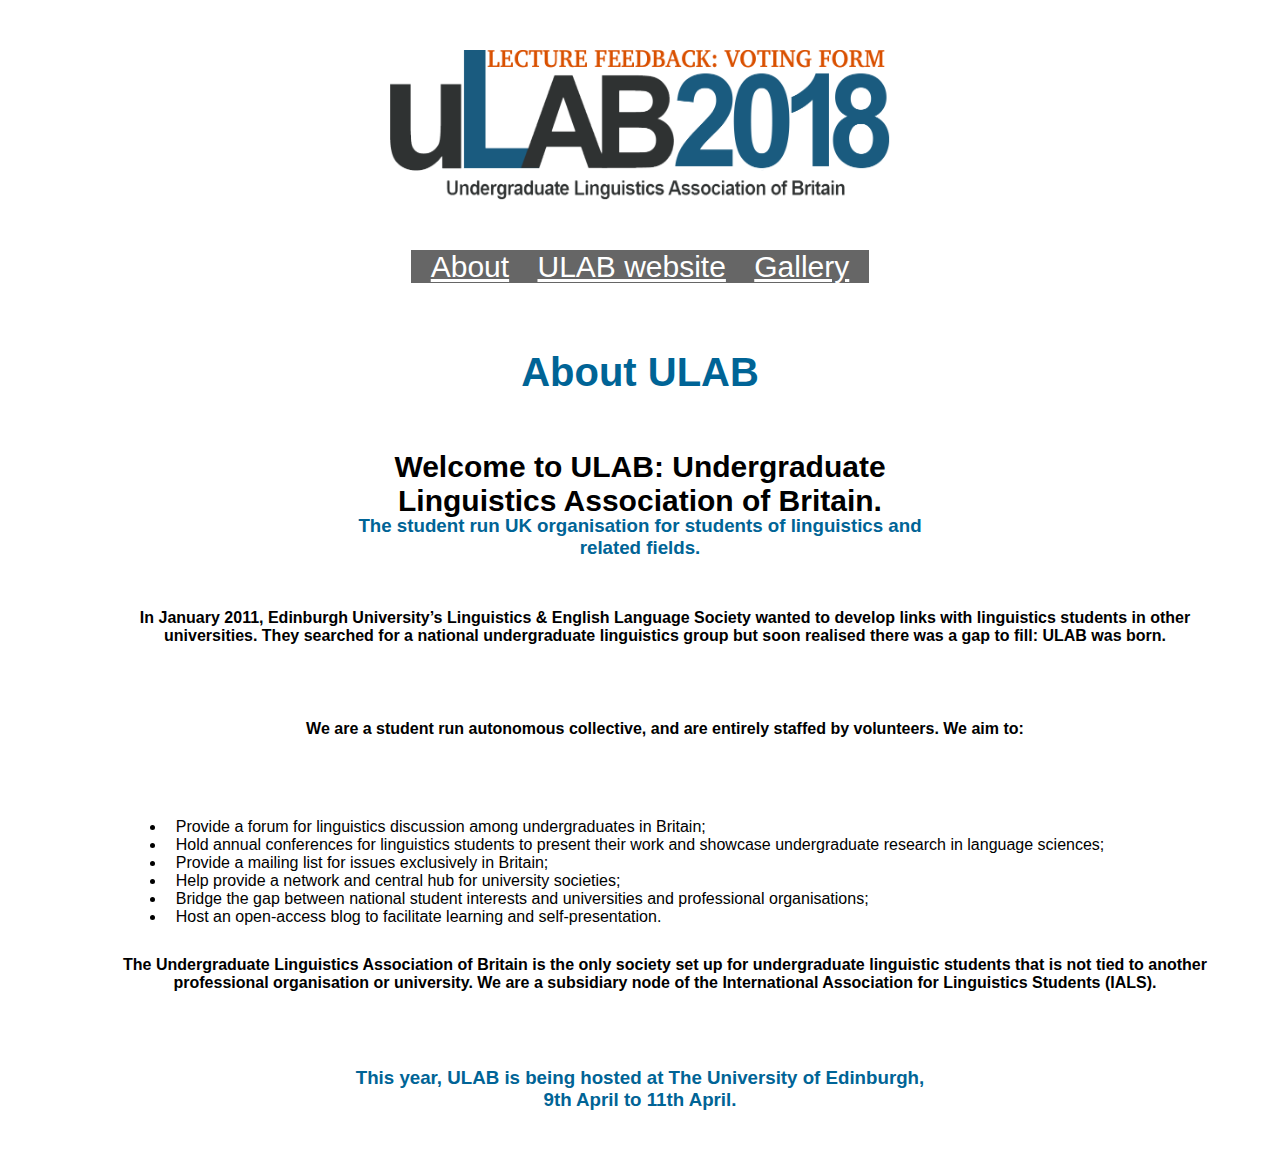
==== about.html @ b5b5e8c9 "added divs" ====
<!DOCTYPE html>
<html>
<head>
    <title>About ULAB</title>
    <link rel="stylesheet" type="text/css" href="competition.css">
    <link href='css/bootstrap.min.css' rel='stylesheet'>
    <meta name="viewport" content="width=device-width, initial-scale=1">
  </head>

  <body>
    <div id="fb-root"></div>
<script>(function(d, s, id) {
  var js, fjs = d.getElementsByTagName(s)[0];
  if (d.getElementById(id)) return;
  js = d.createElement(s); js.id = id;
  js.src = 'https://connect.facebook.net/en_GB/sdk.js#xfbml=1&version=v2.12';
  fjs.parentNode.insertBefore(js, fjs);
}(document, 'script', 'facebook-jssdk'));</script>
    <img src="logo.png">
      <div>
        <header>
          <ul class=horizontal>
            <li class=horizontal><a href="about.html">About</a></li>
            <li class=horizontal><a href="http://lingstudents.co.uk">ULAB website</a></li>
            <li class=horizontal><a href="ULAB_gallery.html">Gallery</a></li>
          </ul>
        </header>
  <style>
    h1 {
       font-family: helvetica, sans-serif;
       text-align: center;
       color: rgba(0,100,150,1);
       max-width: 600px;
       margin: auto;
       font-size:40px;
       height:50px
       padding: 5px;
    }
    h2 {
      font-family: helvetica, sans-serif;
      text-align:center;
      color: black;
      max-width: 600px;
      margin: auto; 
      font-size: 30px;
      height: 10px;
      padding: 5px;
    }
    p {
       font-family: helvetica, sans-serif;
        text-align: center;
        color: black;
        max-width: 600 px;
        margin: 25px 50px 75px 100px;
        font-size: 20 px;
        height: 10 px;
      }
      .white {
           padding: 5px;
           background: rgba(0,0,0,0);
           font-family: helvetica, sans-serif;
           display:table; margin:0 auto;
      }
      
  </style>
</head>
      
<body>
    <div> <h1> <b>About ULAB</b> </h1> </div>
    <div> <h2> Welcome to <b>ULAB</b>: Undergraduate Linguistics Association of Britain. </h2> </div>
    <div> </div>
  <div> <h3> The student run UK organisation for students of linguistics and related fields. </h3> </div>
    <div> </div>
  <p> <b> In January 2011, Edinburgh University’s Linguistics & English Language Society wanted to develop links with linguistics students in other universities. They searched for a national undergraduate linguistics group but soon realised there was a gap to fill: ULAB was born. </b> </p>
  <p> <b> We are a student run autonomous collective, and are entirely staffed by volunteers. We aim to: </b> </p>
  <ul class="white">
    <li> Provide a forum for linguistics discussion among undergraduates in Britain; </li>
    <li> Hold annual conferences for linguistics students to present their work and showcase undergraduate research in language sciences;</li>
    <li> Provide a mailing list for issues exclusively in Britain;</li>
    <li> Help provide a network and central hub for university societies;</li>
    <li> Bridge the gap between national student interests and universities and professional organisations;</li>
    <li> Host an open-access blog to facilitate learning and self-presentation.</li>
  </ul>
  <p> <b> The Undergraduate Linguistics Association of Britain is the only society set up for undergraduate linguistic students that is not tied to another professional organisation or university. We are a subsidiary node of the International Association for Linguistics Students (IALS). </b> </p>

  
  <h3> This year, ULAB is being hosted at The University of Edinburgh, 9th April to 11th April. </h3>
 <div class="fb-like" data-href="https://www.facebook.com/ULAoB/" data-layout="standard" data-action="like" data-size="large" data-show-faces="false" data-share="false"></div>
 
  
</body>
</html>
---- competition.css ----
img {
  max-width: 500px;
  height: 150px;
  display: block;
  margin-left: auto;
  margin-right: auto;
}

header {
  font-family: helvetica, sans-serif;
  text-align: center;
  color: rgba(0,100,150,1);
  max-width: 600px;
  margin: auto;
  font-size:30px;
  height:50px
}

.container {
        width: 500px;
        clear: both;
}

.container input {
        width: 100%;
        clear: both;
}

h1 {
  font-family: helvetica, sans-serif;
}

h3 {
  font-family: helvetica, sans-serif;
  color: rgba(0,100,150,1);
  max-width: 600px;
  margin: auto;
  text-align: center;
}

.horizontal {
  padding: 0px 10px 0px 10px;
  display: inline;
}

li {
  padding: 0px 10px 0px 10px;
}

a {
  color: white;
}

ul {
  padding: 10px;
  background: rgba(0,0,0,0.6);
}

ol {
  padding: 10px;
  background: rgba(0,0,0,0.6);
}

div {
  margin:50px 0 0 0;
}

form  {
   font-family: helvetica, sans-serif;
   margin: 0 auto;
   width: 250px;
}

input {
    border: 0;
    padding: 10px;
    font-size: 18px;
    background: rgba(0,0,0,0.6);
}

::placeholder {
 color: white;
}

input[type="number"]{
  color: blue;
}

input[type="submit"] {
      background: rgba(0,100,150,1);
      color: white;
      width: 200px;
}

@media (max-width: 300px) {
  img { height: 120px; 
  }
  li {
    display: block;
    padding: 5px;
}
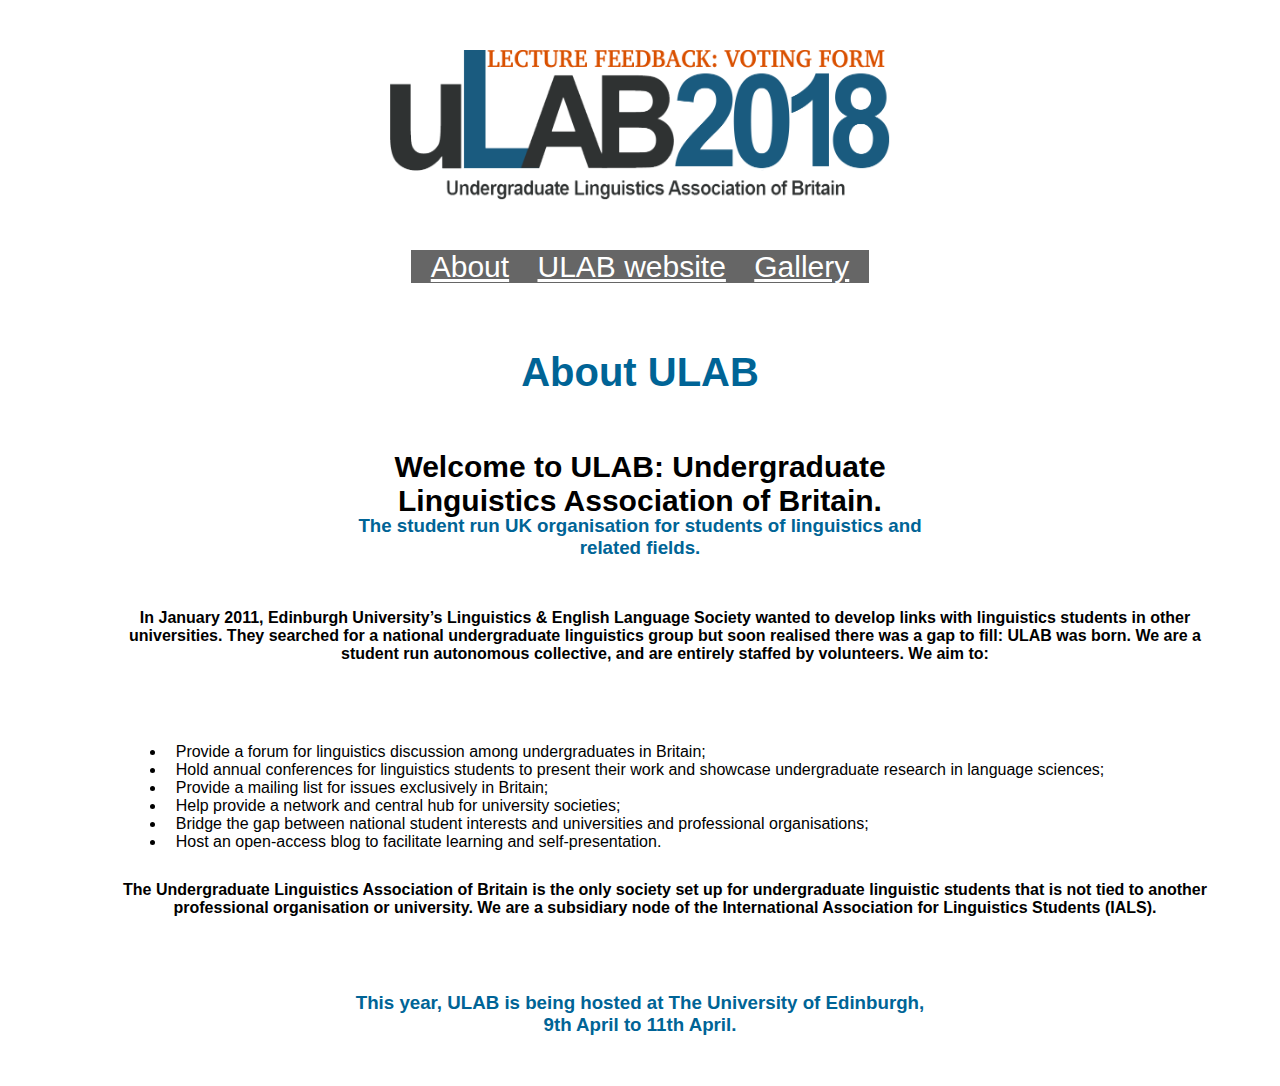
==== commit 02062174: "Trying to change spacing" ====
--- a/about.html
+++ b/about.html
@@ -71,8 +71,8 @@
     <div> </div>
   <div> <h3> The student run UK organisation for students of linguistics and related fields. </h3> </div>
     <div> </div>
-  <p> <b> In January 2011, Edinburgh University’s Linguistics & English Language Society wanted to develop links with linguistics students in other universities. They searched for a national undergraduate linguistics group but soon realised there was a gap to fill: ULAB was born. </b> </p>
-  <p> <b> We are a student run autonomous collective, and are entirely staffed by volunteers. We aim to: </b> </p>
+  <p> <b> In January 2011, Edinburgh University’s Linguistics & English Language Society wanted to develop links with linguistics students in other universities. They searched for a national undergraduate linguistics group but soon realised there was a gap to fill: ULAB was born. 
+      We are a student run autonomous collective, and are entirely staffed by volunteers. We aim to: </b> </p>
   <ul class="white">
     <li> Provide a forum for linguistics discussion among undergraduates in Britain; </li>
     <li> Hold annual conferences for linguistics students to present their work and showcase undergraduate research in language sciences;</li>
@@ -82,7 +82,6 @@
     <li> Host an open-access blog to facilitate learning and self-presentation.</li>
   </ul>
   <p> <b> The Undergraduate Linguistics Association of Britain is the only society set up for undergraduate linguistic students that is not tied to another professional organisation or university. We are a subsidiary node of the International Association for Linguistics Students (IALS). </b> </p>
-
   
   <h3> This year, ULAB is being hosted at The University of Edinburgh, 9th April to 11th April. </h3>
  <div class="fb-like" data-href="https://www.facebook.com/ULAoB/" data-layout="standard" data-action="like" data-size="large" data-show-faces="false" data-share="false"></div>
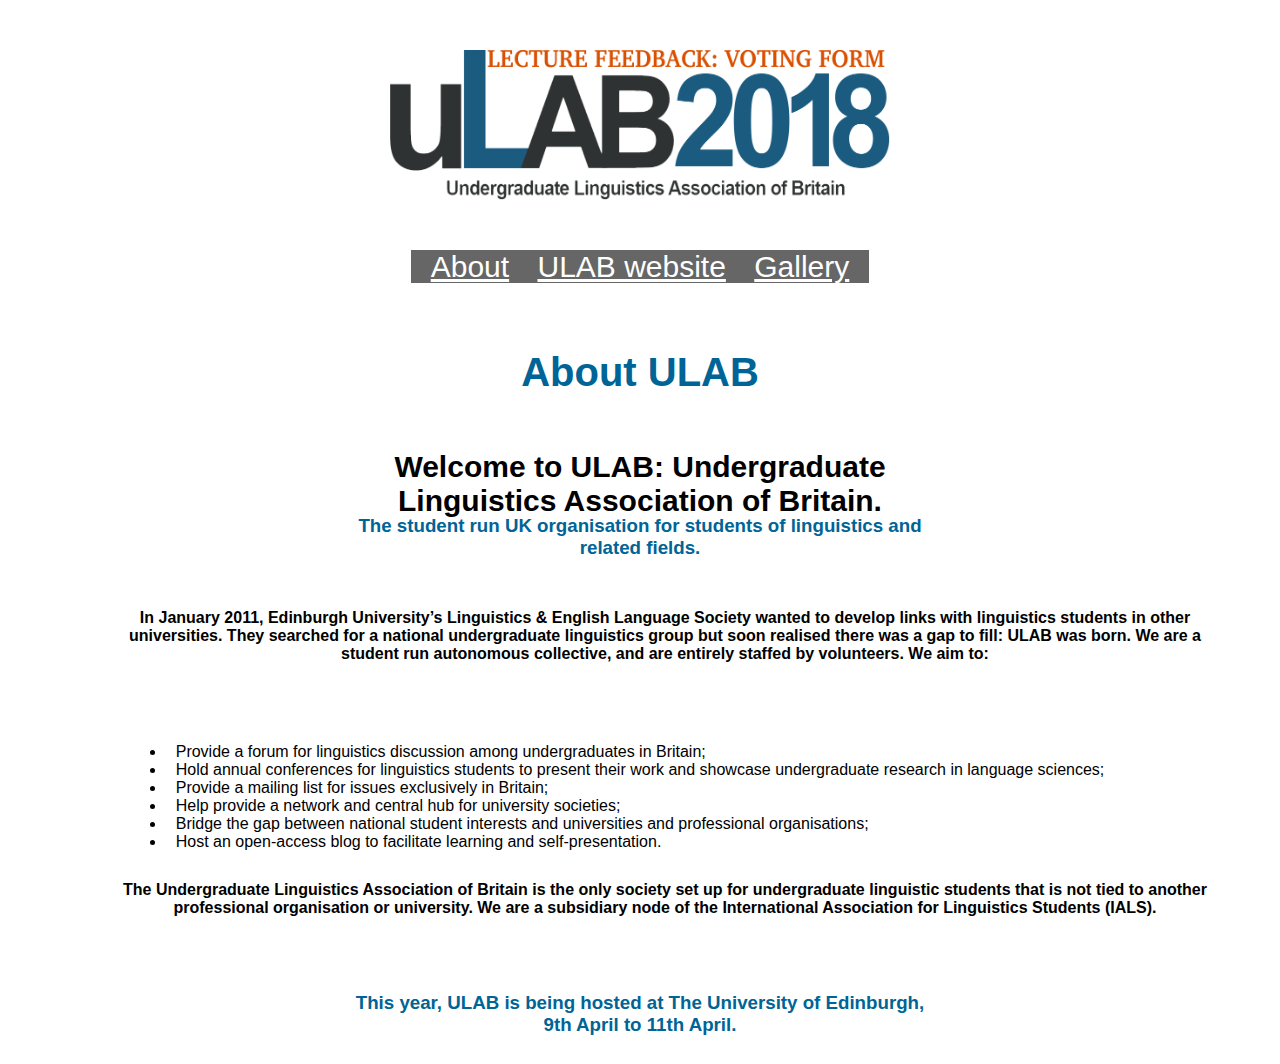
==== commit 483382b1: "centering like button?" ====
--- a/about.html
+++ b/about.html
@@ -61,7 +61,13 @@
            font-family: helvetica, sans-serif;
            display:table; margin:0 auto;
       }
-      
+      .fb-like {
+          padding: 10px;
+          text-align:center;
+          margin: auto;
+          
+      }
+           
   </style>
 </head>
       
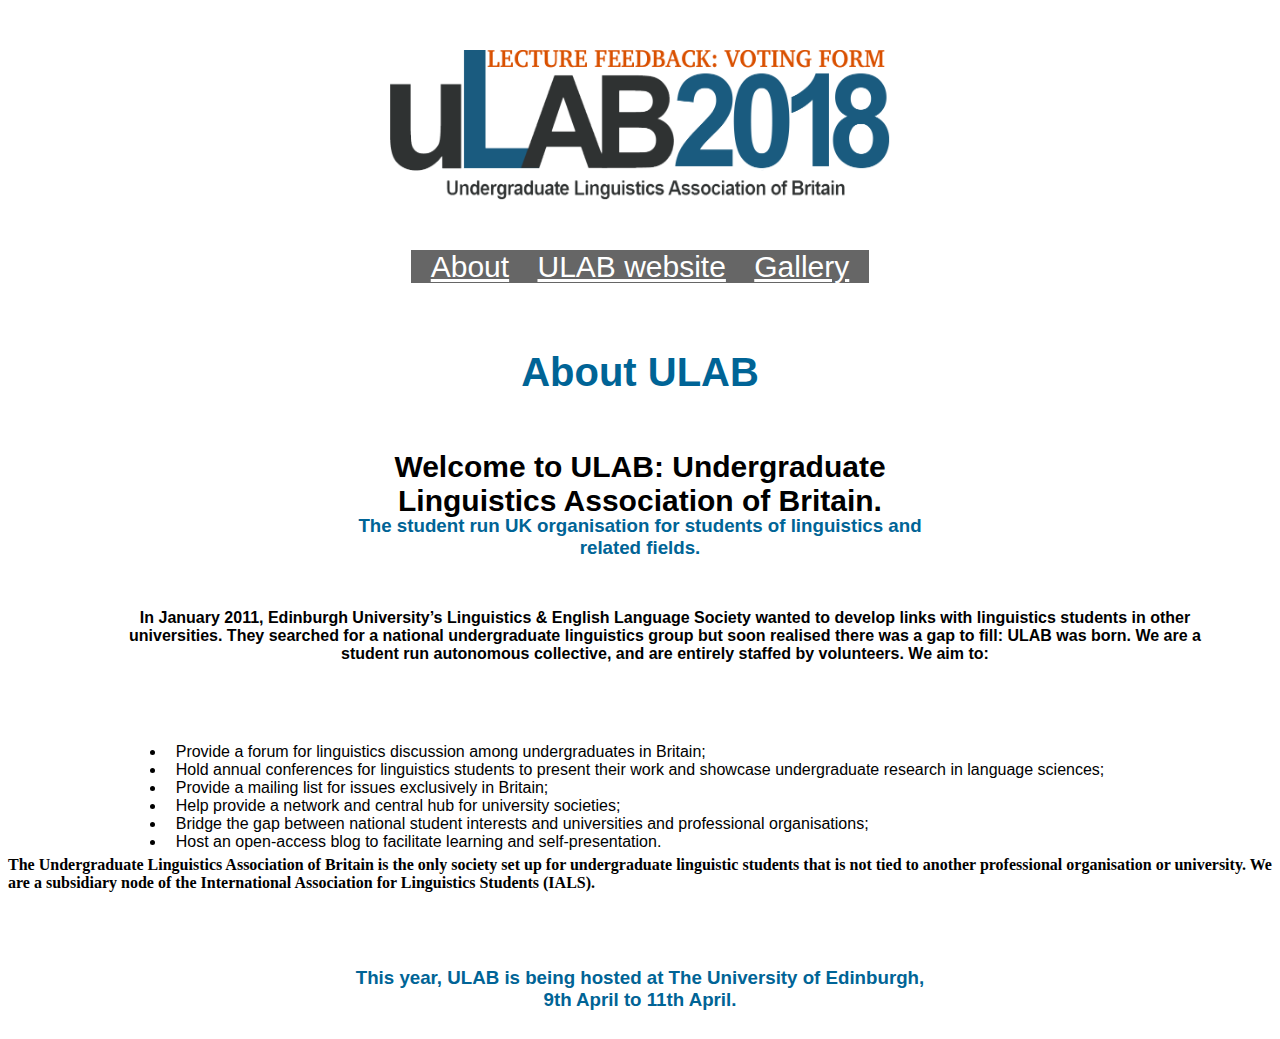
==== commit 8cff0afe: "changing spacing" ====
--- a/about.html
+++ b/about.html
@@ -75,10 +75,11 @@
     <div> <h1> <b>About ULAB</b> </h1> </div>
     <div> <h2> Welcome to <b>ULAB</b>: Undergraduate Linguistics Association of Britain. </h2> </div>
     <div> </div>
+    <div> </div>
   <div> <h3> The student run UK organisation for students of linguistics and related fields. </h3> </div>
     <div> </div>
   <p> <b> In January 2011, Edinburgh University’s Linguistics & English Language Society wanted to develop links with linguistics students in other universities. They searched for a national undergraduate linguistics group but soon realised there was a gap to fill: ULAB was born. 
-      We are a student run autonomous collective, and are entirely staffed by volunteers. We aim to: </b> </p>
+      We are a student run autonomous collective, and are entirely staffed by volunteers. We aim to: </b> 
   <ul class="white">
     <li> Provide a forum for linguistics discussion among undergraduates in Britain; </li>
     <li> Hold annual conferences for linguistics students to present their work and showcase undergraduate research in language sciences;</li>
@@ -87,7 +88,7 @@
     <li> Bridge the gap between national student interests and universities and professional organisations;</li>
     <li> Host an open-access blog to facilitate learning and self-presentation.</li>
   </ul>
-  <p> <b> The Undergraduate Linguistics Association of Britain is the only society set up for undergraduate linguistic students that is not tied to another professional organisation or university. We are a subsidiary node of the International Association for Linguistics Students (IALS). </b> </p>
+  <b> The Undergraduate Linguistics Association of Britain is the only society set up for undergraduate linguistic students that is not tied to another professional organisation or university. We are a subsidiary node of the International Association for Linguistics Students (IALS). </b> </p>
   
   <h3> This year, ULAB is being hosted at The University of Edinburgh, 9th April to 11th April. </h3>
  <div class="fb-like" data-href="https://www.facebook.com/ULAoB/" data-layout="standard" data-action="like" data-size="large" data-show-faces="false" data-share="false"></div>
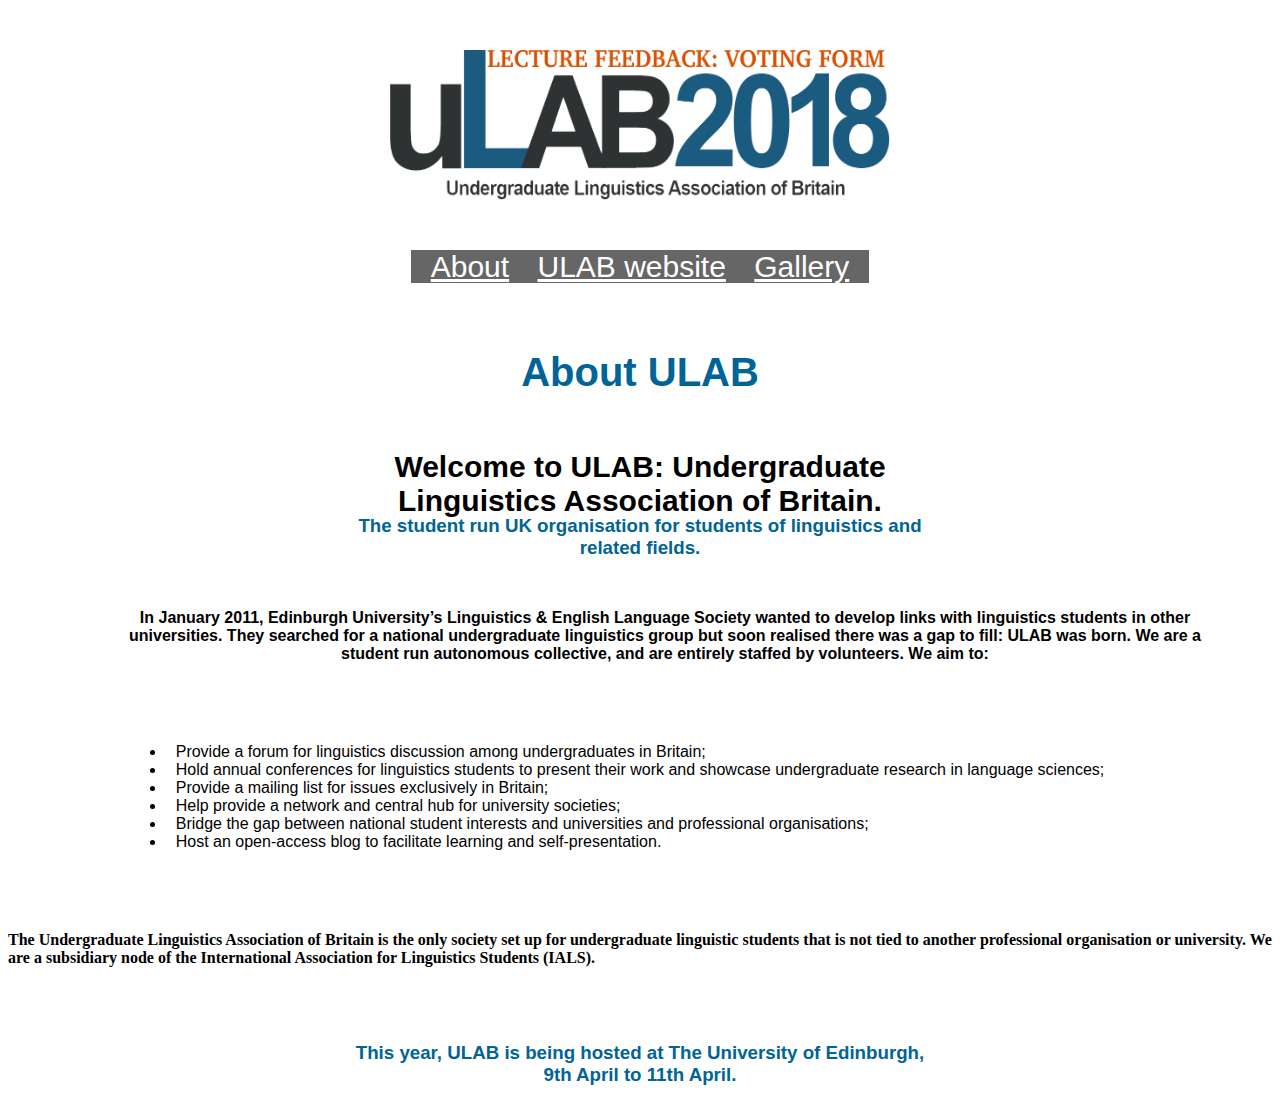
==== commit d146e6c0: "Update about.html" ====
--- a/about.html
+++ b/about.html
@@ -79,7 +79,7 @@
   <div> <h3> The student run UK organisation for students of linguistics and related fields. </h3> </div>
     <div> </div>
   <p> <b> In January 2011, Edinburgh University’s Linguistics & English Language Society wanted to develop links with linguistics students in other universities. They searched for a national undergraduate linguistics group but soon realised there was a gap to fill: ULAB was born. 
-      We are a student run autonomous collective, and are entirely staffed by volunteers. We aim to: </b> 
+      We are a student run autonomous collective, and are entirely staffed by volunteers. We aim to: </b> </p>
   <ul class="white">
     <li> Provide a forum for linguistics discussion among undergraduates in Britain; </li>
     <li> Hold annual conferences for linguistics students to present their work and showcase undergraduate research in language sciences;</li>
@@ -88,7 +88,7 @@
     <li> Bridge the gap between national student interests and universities and professional organisations;</li>
     <li> Host an open-access blog to facilitate learning and self-presentation.</li>
   </ul>
-  <b> The Undergraduate Linguistics Association of Britain is the only society set up for undergraduate linguistic students that is not tied to another professional organisation or university. We are a subsidiary node of the International Association for Linguistics Students (IALS). </b> </p>
+    </p> <b> The Undergraduate Linguistics Association of Britain is the only society set up for undergraduate linguistic students that is not tied to another professional organisation or university. We are a subsidiary node of the International Association for Linguistics Students (IALS). </b> </p>
   
   <h3> This year, ULAB is being hosted at The University of Edinburgh, 9th April to 11th April. </h3>
  <div class="fb-like" data-href="https://www.facebook.com/ULAoB/" data-layout="standard" data-action="like" data-size="large" data-show-faces="false" data-share="false"></div>
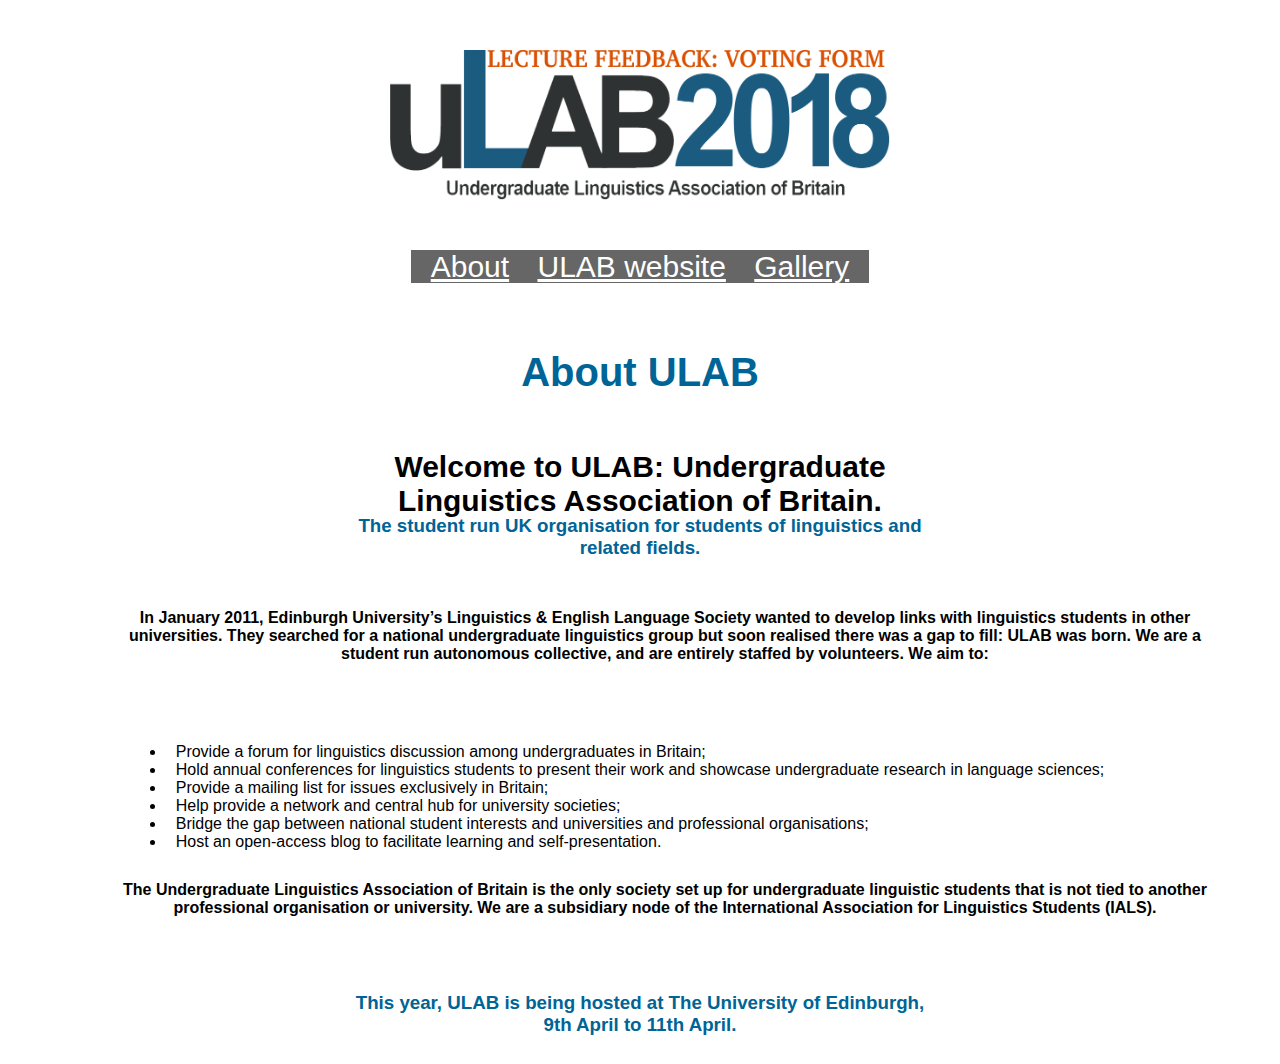
==== commit d8c96bdc: "Update about.html" ====
--- a/about.html
+++ b/about.html
@@ -88,7 +88,7 @@
     <li> Bridge the gap between national student interests and universities and professional organisations;</li>
     <li> Host an open-access blog to facilitate learning and self-presentation.</li>
   </ul>
-    </p> <b> The Undergraduate Linguistics Association of Britain is the only society set up for undergraduate linguistic students that is not tied to another professional organisation or university. We are a subsidiary node of the International Association for Linguistics Students (IALS). </b> </p>
+    <p> <b> The Undergraduate Linguistics Association of Britain is the only society set up for undergraduate linguistic students that is not tied to another professional organisation or university. We are a subsidiary node of the International Association for Linguistics Students (IALS). </b> </p>
   
   <h3> This year, ULAB is being hosted at The University of Edinburgh, 9th April to 11th April. </h3>
  <div class="fb-like" data-href="https://www.facebook.com/ULAoB/" data-layout="standard" data-action="like" data-size="large" data-show-faces="false" data-share="false"></div>
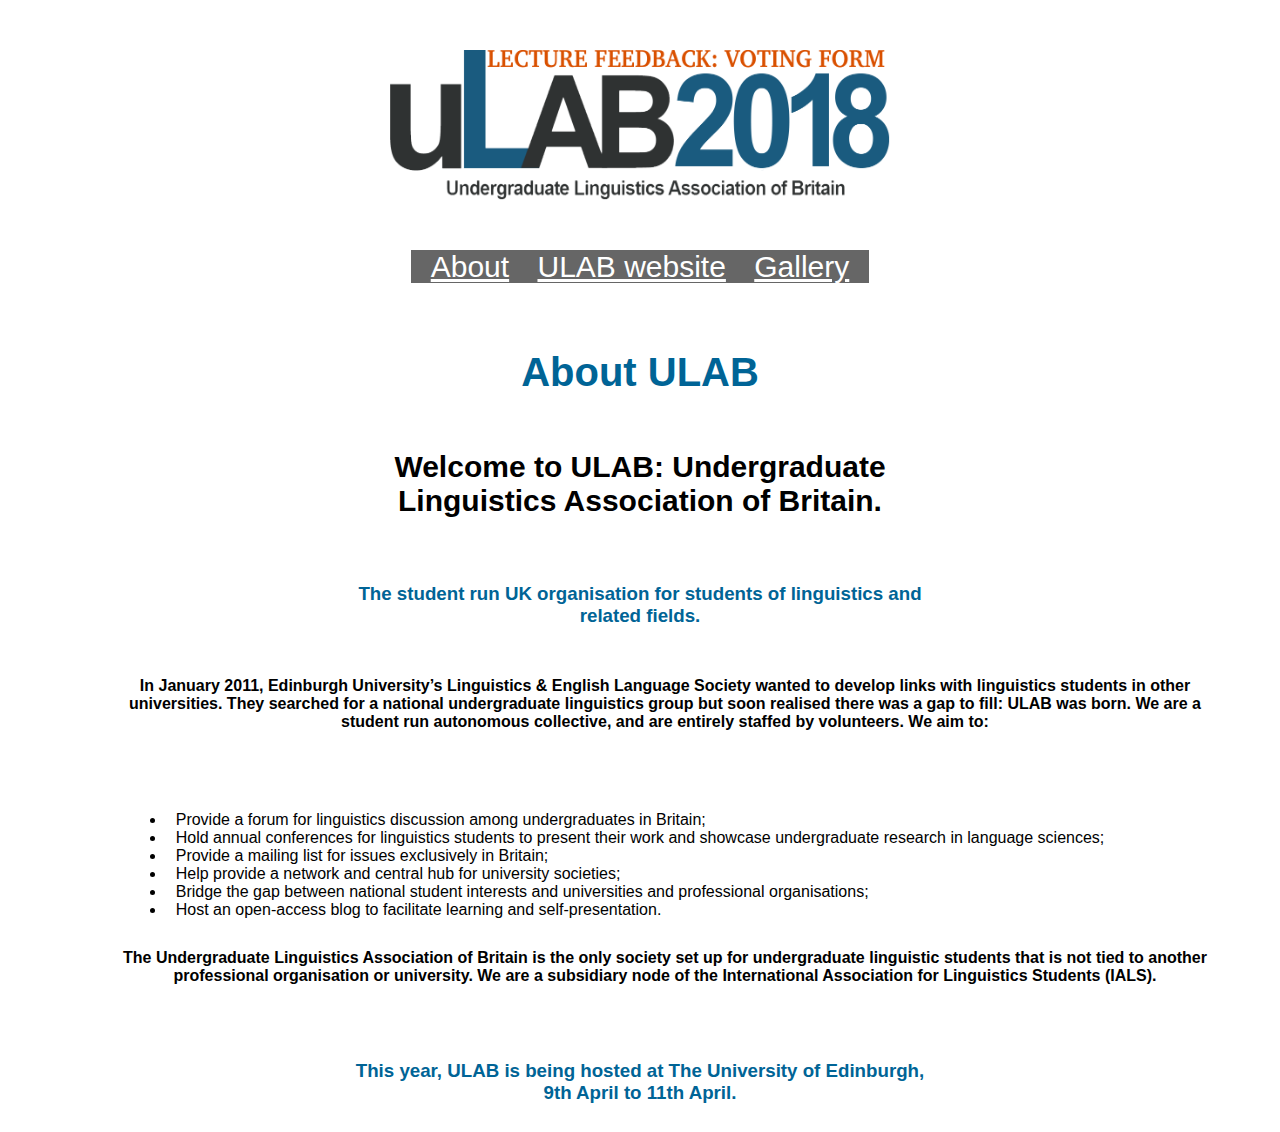
==== commit 1b718172: "possible space fix?" ====
--- a/about.html
+++ b/about.html
@@ -75,6 +75,7 @@
     <div> <h1> <b>About ULAB</b> </h1> </div>
     <div> <h2> Welcome to <b>ULAB</b>: Undergraduate Linguistics Association of Britain. </h2> </div>
     <div> </div>
+    <br>
     <div> </div>
   <div> <h3> The student run UK organisation for students of linguistics and related fields. </h3> </div>
     <div> </div>
